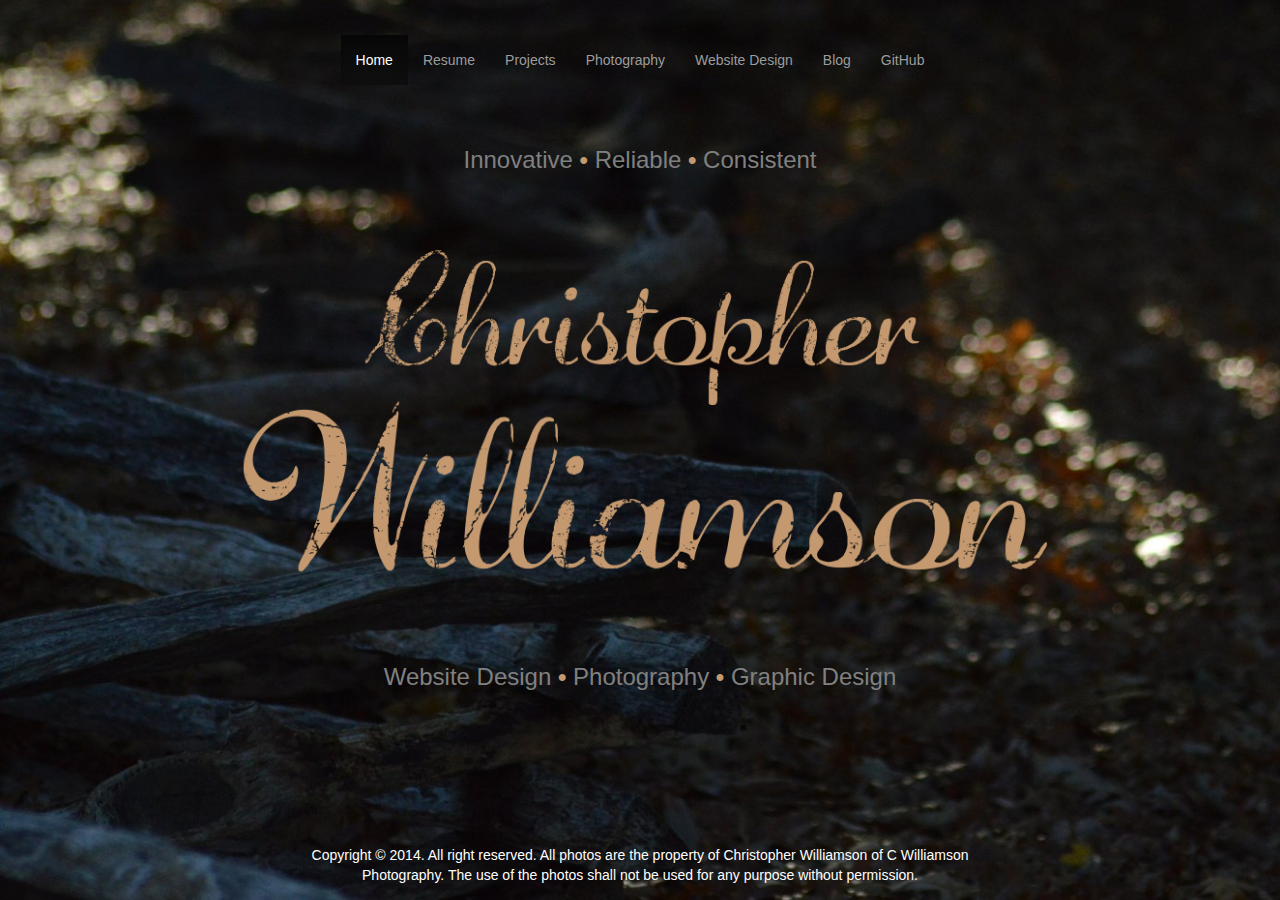
==== public_html/index.html @ 8f5e6257 "Fixed footer and header" ====
<!DOCTYPE html>
<html ng-app="cawSite">
    <head>
        <title>Christopher Williamson</title>
        <meta charset="UTF-8">
        <meta name="viewport" content="width=device-width, initial-scale=1.0">

        <link href="css/main.css" rel="stylesheet" type="text/css"/>
        <link href="css/body.css" rel="stylesheet" type="text/css"/>
        <link href="css/lib/bootstrap.min.css" rel="stylesheet" type="text/css"/>
        <link href="css/lib/bootstrap-theme.min.css" rel="stylesheet" type="text/css"/>
        <link href="css/bootstrap_override.css" rel="stylesheet" type="text/css"/>


        <script src="js/lib/jquery-1.11.1.js" type="text/javascript"></script>
        <script src="js/lib/bootstrap.min.js" type="text/javascript"></script>
        <script src="js/lib/angular.min.js" type="text/javascript"></script>
        <script src="js/lib/angular-route.min.js" type="text/javascript"></script>
        <script src="js/lib/angular-resource.js" type="text/javascript"></script>
        <script src="js/lib/angular-cookies.js" type="text/javascript"></script>

        <script src="js/app.js" type="text/javascript"></script>
        <script src="js/controller.js" type="text/javascript"></script>
    </head>
    <body>
        <div id="wrapper">
            <div ng-include src="'partials/menu.html'" id="header"></div>

            <div ng-view id="content"></div>

            <div ng-include src="'partials/footer.html'" id="footer"></div>
        </div>
    </body>
</html>
---- public_html/css/main.css ----
.copyright{
    max-width: 675px;
    margin-right:auto;
    margin-left:auto;
    text-align: center;
    font-family: "Arial Black", Gadget, sans-serif;
    color: white;
    padding-top: 25px;
}
.link-headers{
    height: 100%;
    max-width: 1024px;
    margin-right:auto;
    margin-left:auto;
    padding-top: 50px;
    text-align: center;
}

.section-headers{
    -webkit-text-stroke-width: 1px;
    -webkit-text-stroke-color: black;
    font-family: "Arial Black", Gadget, sans-serif;
    font-size: 4em;
    color: white;
}



/* CSS for projects tab */
.project-items{
    max-width: 800px;
    margin-right:auto;
    margin-left:auto;
    margin-top: 35px;
    /*border: 2px solid;
    border-color: yellow;*/

}
.PI-left{
    width: 150px;
    height: 70px;
    margin-right: 15px;
    margin-left: 15px;
    /*margin-top: 50px;*/
    padding-top: auto;
    float: left;
    /*border: 2px solid;
    border-color: red;*/
}

.PI-right{
    max-width: 575px;
    margin-right:auto;
    margin-left:auto;
    margin-top: 25px;
    padding: 15px;
    float: left;
    background-color: white;
    color: black;
    border-radius: 10px;
    /*border: 2px solid;
    border-color: white;*/
}

#ulbora-logo{
    max-width: 150px;
    margin-top: 35px;
}
#dslogo{
    background-color: white;
    border-radius: 15px;
    max-height: 60px;
    padding: 5px;
    margin-top: 50px;
}
#dsbox{
    margin-top: 35px;
}
#freelance{
    background-color: white;
    border-radius: 15px;
    max-height: 60px;
    margin-top: 26px;
    padding: 5px;
    padding-top: 20px;
}
/* END Section */


.seperator{
    color: #c4996f;
    font-weight: bold;
}

#Bottom_Wrap {
    background-color: grey;
    height: 100%;
    max-width: 1024px;
    margin-right:auto;
    margin-left:auto;
}

.center_image_desc{
    font-family: "Arial Black", Gadget, sans-serif;
    font-size: 24px;
    text-align: center;
    color: grey; /* #c4996f */
    height: 100%;
    max-width: 1024px;
    margin-right:auto;
    margin-left:auto;
    padding-top: 2em;
    padding-bottom: 2em;
}


/* Media Queries for responsive elements */
@media screen and (max-width: 480px){
    .center_image_desc{    
        font-size: 11px;
    }
    .section-headers{
        font-size: 2em;
    }
    .PI-left{
        height: 100%;
        float: none;
        margin-right:auto;
        margin-left:auto;
    }
    .PI-right{
        margin: 9px;
        padding: 9px;
    }
    #ulbora-logo{
        max-width: 150px;
        margin-top: auto;
    }
    #dslogo{
        background-color: white;
        border-radius: 15px;
        max-height: 60px;
        margin-top: 235px;
        padding: 5px
    }
    #dsbox{
        margin-top: 35px;
    }
    #freelance{
        background-color: white;
        border-radius: 15px;
        height: 40px;
        margin-top: 155px;
        padding: 5px;
        padding-top: 9px;
    }
}
/* END MEDIA QUERIES */
---- public_html/css/body.css ----
html
{
    height: 100%;
}

img { max-width:100%; }


body{
    height: 100%;
    font-family: Arial;    
    font-size: 12pt;    
    /*background: gainsboro;*/
    background-image: url("../img/KMNB_background.jpg"); 
    background-position: left bottom;
    background-attachment: fixed;
    background-repeat: no-repeat;
    margin: 0 0 0 0;
    padding: 0 0 0 0;
    color: darkslategray;

}

#wrapper {
    min-height:100%;
    position:relative;
}
#header {
}
#content {
    padding:10px;
    padding-bottom:80px;   /* Height of the footer element */
}
#footer {
    width:100%;
    height:80px;
    position:absolute;
    bottom:0;
    left:0;
}


@media screen and (min-width: 1680px){
    body{     
        background-size: 100%; 
    }
}

@media screen and (max-width: 1680px){
    body{     
        background-size: 143%; 
    }
}

@media screen and (max-width: 1200px){
    body{     
        background-size: 180%; 
    }
}

@media screen and (max-width: 800px){
    body{     
        background-size: 230%; 
    }

}

@media screen and (max-width: 640px){
    body{     
        background-size: 285%; 
    }
}

@media screen and (max-width: 480px){
    body{     
        background-size: 275%; 
    }
}
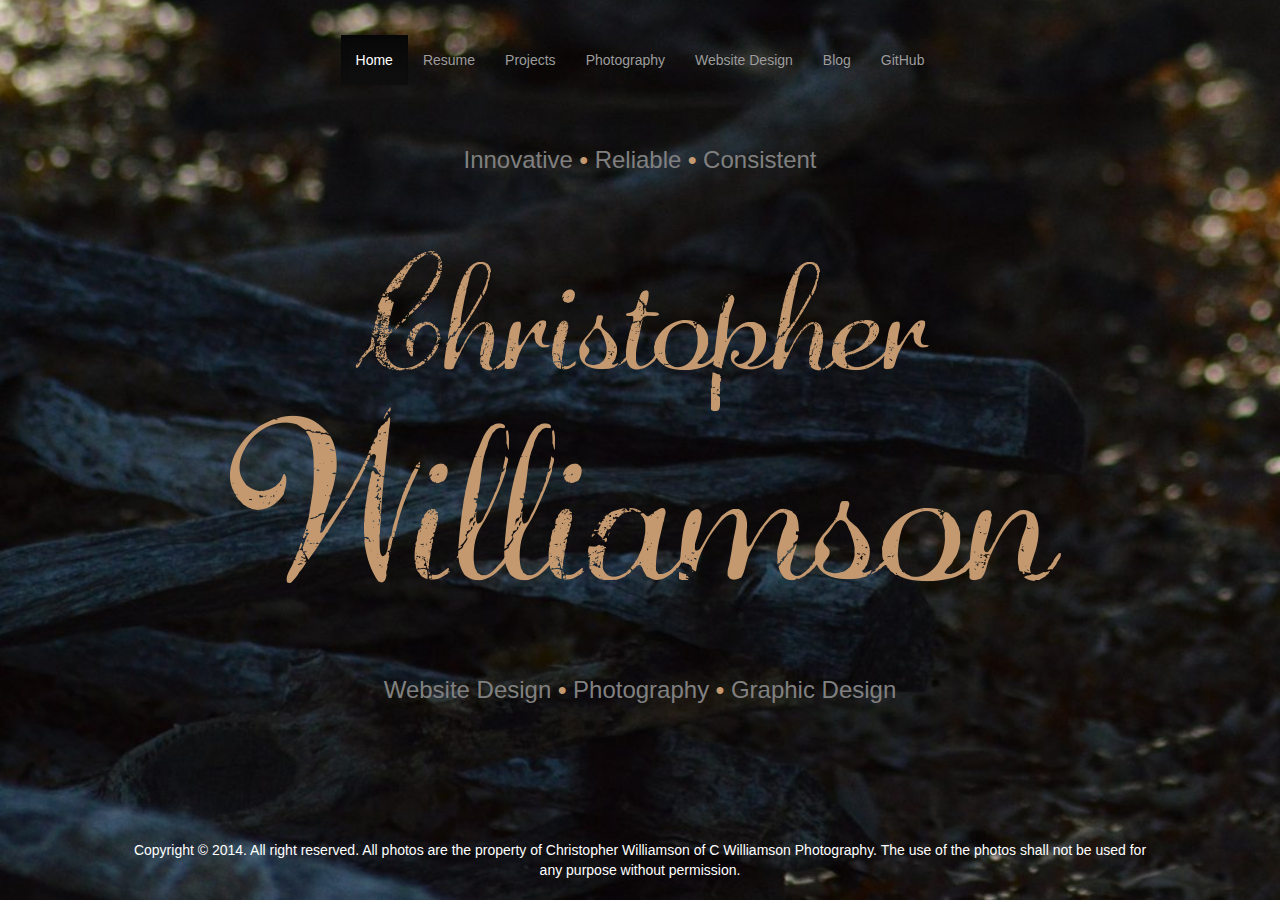
==== commit b7188313: "Fixing width pixels to percentage. Separating style sheets." ====
--- a/public_html/index.html
+++ b/public_html/index.html
@@ -7,6 +7,7 @@
 
         <link href="css/main.css" rel="stylesheet" type="text/css"/>
         <link href="css/body.css" rel="stylesheet" type="text/css"/>
+        <link href="css/projects.css" rel="stylesheet" type="text/css"/>
         <link href="css/lib/bootstrap.min.css" rel="stylesheet" type="text/css"/>
         <link href="css/lib/bootstrap-theme.min.css" rel="stylesheet" type="text/css"/>
         <link href="css/bootstrap_override.css" rel="stylesheet" type="text/css"/>
@@ -28,7 +29,7 @@
 
             <div ng-view id="content"></div>
 
-            <div ng-include src="'partials/footer.html'" id="footer"></div>
+            <footer ng-include src="'partials/footer.html'"></footer>
         </div>
     </body>
 </html>
--- a/public_html/css/main.css
+++ b/public_html/css/main.css
@@ -1,15 +1,20 @@
 .copyright{
-    max-width: 675px;
+    width: 50%;
     margin-right:auto;
     margin-left:auto;
     text-align: center;
     font-family: "Arial Black", Gadget, sans-serif;
     color: white;
-    padding-top: 25px;
+    float: none;
+    display: block;
+}
+#centerName{
+    display: block;
+    margin-left: auto;
+    margin-right: auto;
 }
 .link-headers{
-    height: 100%;
-    max-width: 1024px;
+    max-width: 100%;
     margin-right:auto;
     margin-left:auto;
     padding-top: 50px;
@@ -23,70 +28,6 @@
     font-size: 4em;
     color: white;
 }
-
-
-
-/* CSS for projects tab */
-.project-items{
-    max-width: 800px;
-    margin-right:auto;
-    margin-left:auto;
-    margin-top: 35px;
-    /*border: 2px solid;
-    border-color: yellow;*/
-
-}
-.PI-left{
-    width: 150px;
-    height: 70px;
-    margin-right: 15px;
-    margin-left: 15px;
-    /*margin-top: 50px;*/
-    padding-top: auto;
-    float: left;
-    /*border: 2px solid;
-    border-color: red;*/
-}
-
-.PI-right{
-    max-width: 575px;
-    margin-right:auto;
-    margin-left:auto;
-    margin-top: 25px;
-    padding: 15px;
-    float: left;
-    background-color: white;
-    color: black;
-    border-radius: 10px;
-    /*border: 2px solid;
-    border-color: white;*/
-}
-
-#ulbora-logo{
-    max-width: 150px;
-    margin-top: 35px;
-}
-#dslogo{
-    background-color: white;
-    border-radius: 15px;
-    max-height: 60px;
-    padding: 5px;
-    margin-top: 50px;
-}
-#dsbox{
-    margin-top: 35px;
-}
-#freelance{
-    background-color: white;
-    border-radius: 15px;
-    max-height: 60px;
-    margin-top: 26px;
-    padding: 5px;
-    padding-top: 20px;
-}
-/* END Section */
-
-
 .seperator{
     color: #c4996f;
     font-weight: bold;
@@ -106,7 +47,6 @@
     text-align: center;
     color: grey; /* #c4996f */
     height: 100%;
-    max-width: 1024px;
     margin-right:auto;
     margin-left:auto;
     padding-top: 2em;
@@ -115,6 +55,24 @@
 
 
 /* Media Queries for responsive elements */
+@media screen and (max-width: 1680px){
+    
+}
+@media screen and (max-width: 1280px){
+    
+}
+@media screen and (max-width: 800px){
+    .center_image_desc{    
+        font-size: 11px;
+    }
+    .section-headers{
+        font-size: 4em;
+    }
+    .center_image_desc{
+        font-size: 1.5em;
+    }
+
+}
 @media screen and (max-width: 480px){
     .center_image_desc{    
         font-size: 11px;
@@ -122,37 +80,13 @@
     .section-headers{
         font-size: 2em;
     }
-    .PI-left{
-        height: 100%;
-        float: none;
-        margin-right:auto;
-        margin-left:auto;
+    .center_image_desc{
+        font-size: 1em;
     }
-    .PI-right{
-        margin: 9px;
-        padding: 9px;
-    }
-    #ulbora-logo{
-        max-width: 150px;
-        margin-top: auto;
-    }
-    #dslogo{
-        background-color: white;
-        border-radius: 15px;
-        max-height: 60px;
-        margin-top: 235px;
-        padding: 5px
-    }
-    #dsbox{
-        margin-top: 35px;
-    }
-    #freelance{
-        background-color: white;
-        border-radius: 15px;
-        height: 40px;
-        margin-top: 155px;
-        padding: 5px;
-        padding-top: 9px;
+}
+@media screen and (max-width: 320px){
+    .center_image_desc{
+        font-size: 1em;
     }
 }
 /* END MEDIA QUERIES */--- a/public_html/css/body.css
+++ b/public_html/css/body.css
@@ -2,10 +2,9 @@
 {
     height: 100%;
 }
-
-img { max-width:100%; }
-
-
+img { 
+    max-width:100%; 
+}
 body{
     height: 100%;
     font-family: Arial;    
@@ -18,25 +17,30 @@
     margin: 0 0 0 0;
     padding: 0 0 0 0;
     color: darkslategray;
+}
+footer {
+    width: 100%;
+    padding: 0 0 0 0;
+    float:left;
+    position:absolute;
+    bottom: 0;
+    height:60px;
+    margin: 1% 0 0 0;
+    text-align: center;
+}
 
-}
 
 #wrapper {
     min-height:100%;
     position:relative;
 }
 #header {
+    width: 100%;
 }
 #content {
+    width: 100%;
     padding:10px;
     padding-bottom:80px;   /* Height of the footer element */
-}
-#footer {
-    width:100%;
-    height:80px;
-    position:absolute;
-    bottom:0;
-    left:0;
 }
 
 
@@ -52,7 +56,7 @@
     }
 }
 
-@media screen and (max-width: 1200px){
+@media screen and (max-width: 1280px){
     body{     
         background-size: 180%; 
     }
@@ -60,7 +64,7 @@
 
 @media screen and (max-width: 800px){
     body{     
-        background-size: 230%; 
+        background-size: 240%; 
     }
 
 }
--- a/public_html/css/projects.css
+++ b/public_html/css/projects.css
@@ -0,0 +1,328 @@
+@media screen and (min-width: 1680px){
+    /* CSS for projects tab */
+    .project-items{
+        width: 100%;
+        margin-right:auto;
+        margin-left:auto;
+        margin-top: 35px;
+        float: left;
+        background: pink;
+        /*border: 2px solid;
+        border-color: yellow;*/
+
+    }
+    .PI-left{
+        width: 10%;
+        margin: 0 0 0 20%;
+        padding-top: auto;
+        float: left;
+        background-color: white;
+        text-align: center;
+        /*border: 2px solid;
+        border-color: red;*/
+    }
+
+    .PI-right{
+        width: 49%;
+        margin: 0 20% 0 1%;
+        padding: 1%;
+        float: left;
+        display: inline;
+        background-color: white;
+        color: black;
+        border-radius: 10px;
+
+        /*border: 2px solid;
+        border-color: white;*/
+    }
+
+    #ulbora-logo{
+        max-width: 20%;
+        margin-top: 35px;
+        text-align: center;
+    }
+    #dslogo{
+        background-color: white;
+        border-radius: 15px;
+        padding: 5px;
+        text-align: center;
+    }
+    #freelance{
+        background-color: white;
+        border-radius: 15px;
+
+        padding: 10px;
+    }
+    .freelance-span{
+        font-size: 1em;
+    }
+}
+
+@media screen and (max-width: 1680px){
+    .project-items{
+        width: 100%;
+        margin-right:auto;
+        margin-left:auto;
+        margin-top: 35px;
+        float: left;
+        background: purple;
+        /*border: 2px solid;
+        border-color: yellow;*/
+
+    }
+    .PI-left{
+        width: 10%;
+        margin: 0 0 0 20%;
+        padding-top: auto;
+        float: left;
+        background-color: white;
+        text-align: center;
+        /*border: 2px solid;
+        border-color: red;*/
+    }
+
+    .PI-right{
+        width: 49%;
+        margin: 0 20% 0 1%;
+        padding: 1%;
+        float: left;
+        display: inline;
+        background-color: white;
+        color: black;
+        border-radius: 10px;
+
+        /*border: 2px solid;
+        border-color: white;*/
+    }
+
+    #ulbora-logo{
+        max-width: 20%;
+        margin-top: 35px;
+        text-align: center;
+    }
+    #dslogo{
+        background-color: white;
+        border-radius: 15px;
+        padding: 5px;
+        text-align: center;
+    }
+    #freelance{
+        background-color: white;
+        border-radius: 15px;
+
+        padding: 10px;
+    }
+    .freelance-span{
+        font-size: 1em;
+    }
+}
+
+@media screen and (max-width: 1280px){
+    /* CSS for projects tab */
+    .project-items{
+        width: 98%;
+        margin-right:auto;
+        margin-left:auto;
+        margin-top: 35px;
+        float: left;
+        background-color: green;
+        /*border: 2px solid;
+        border-color: yellow;*/
+
+
+    }
+    .PI-left{
+        width: 30%;
+        margin-right: 15px;
+        margin-left: 15px;
+        float: left;
+        display: inline;
+        background-color: blue;
+        /*border: 2px solid;
+        border-color: red;*/
+    }
+
+    .PI-right{
+        max-width: 60%;
+        margin-right:auto;
+        margin-left:auto;
+        margin-top: 25px;
+        padding: 15px;
+        float: left;
+        display: inline;
+        background-color: red;
+        /*border: 2px solid;
+        border-color: white;
+        max-width: 98%;
+        float: none;
+        display: block;
+        margin-right: auto;
+        margin-left: auto;
+        padding: 9px;*/
+    }
+
+    #ulbora-logo{
+        max-width: 40%;
+        margin-top: 35px;
+    }
+    #dslogo{
+        background-color: white;
+        border-radius: 15px;
+        padding: 5px;
+        margin-top: 40px;
+    }
+    #freelance{
+        /*background-color: white;*/
+        border-radius: 15px;
+        margin-top: 30px;
+        padding: 10px;
+    }
+    .freelance-span{
+        font-size: 1em;
+    }
+    .copyright{
+        width: 80%;
+        margin-right:auto;
+        margin-left:auto;
+        text-align: center;
+        font-family: "Arial Black", Gadget, sans-serif;
+        color: white;
+        float: none;
+        display: block;
+    }
+}
+
+@media screen and (max-width: 800px){
+    .project-items{
+        max-width: 98%;
+        margin-right:auto;
+        margin-left:auto;
+        margin-top: 35px;
+        /*border: 2px solid;
+        border-color: yellow;*/
+    }
+    .PI-left{
+        float: none;
+        display: block;
+        margin-right:auto;
+        margin-left:auto;
+    }
+    .PI-right{
+
+        max-width: 98%;
+        float: none;
+        display: block;
+        margin-right: auto;
+        margin-left: auto;
+        padding: 9px;
+    }
+    #ulbora-logo{
+        max-width: 50%;
+    }
+    #dslogo{
+        background-color: white;
+        border-radius: 15px;
+        margin-top: 25px;
+        padding: 5px
+    }
+    #freelance{
+        background-color: white;
+        border-radius: 15px;
+        height: 40px;
+        margin-top: 15px;
+        padding: 5px;
+        padding-top: 9px;
+    }
+    .copyright{
+        width: 80%;
+        margin-right:auto;
+        margin-left:auto;
+        text-align: center;
+        font-family: "Arial Black", Gadget, sans-serif;
+        color: white;
+        float: none;
+        display: block;
+    }
+}
+
+@media screen and (max-width: 640px){
+    .PI-left{
+        height: 100%;
+        width: 95%;
+        float: none;
+        margin-right:auto;
+        margin-left:auto;
+        margin-top: 15px;
+    }
+    .PI-right{
+        width: 95%;
+        margin: 9px;
+        margin-top: 15px;
+        padding: 9px;
+    }
+    #ulbora-logo{
+        max-width: 150px;
+        margin-top: 15px;
+    }
+    #dslogo{
+        background-color: white;
+        border-radius: 15px;
+        max-height: 60px;
+        margin-top: 15px;
+        padding: 5px
+    }
+    #dswrapbox{
+        margin-top: 15px;
+    }
+    #freelance{
+        background-color: white;
+        border-radius: 15px;
+        height: 40px;
+        padding: 9px;
+    }
+    .copyright{
+        max-width: 95%;
+
+    }
+}
+
+@media screen and (max-width: 480px){
+    .PI-left{
+        height: 100%;
+        width: 95%;
+        float: none;
+        margin-right:auto;
+        margin-left:auto;
+        margin-top: 15px;
+    }
+    .PI-right{
+        width: 95%;
+        margin: 9px;
+        margin-top: 15px;
+        padding: 9px;
+    }
+    #ulbora-logo{
+        max-width: 150px;
+        margin-top: 15px;
+    }
+    #dslogo{
+        background-color: white;
+        border-radius: 15px;
+        max-height: 60px;
+        margin-top: 15px;
+        padding: 5px
+    }
+    #dswrapbox{
+        margin-top: 15px;
+    }
+    #freelance{
+        background-color: white;
+        border-radius: 15px;
+        height: 40px;
+        padding: 9px;
+    }
+    .copyright{
+        max-width: 95%;
+
+    }
+}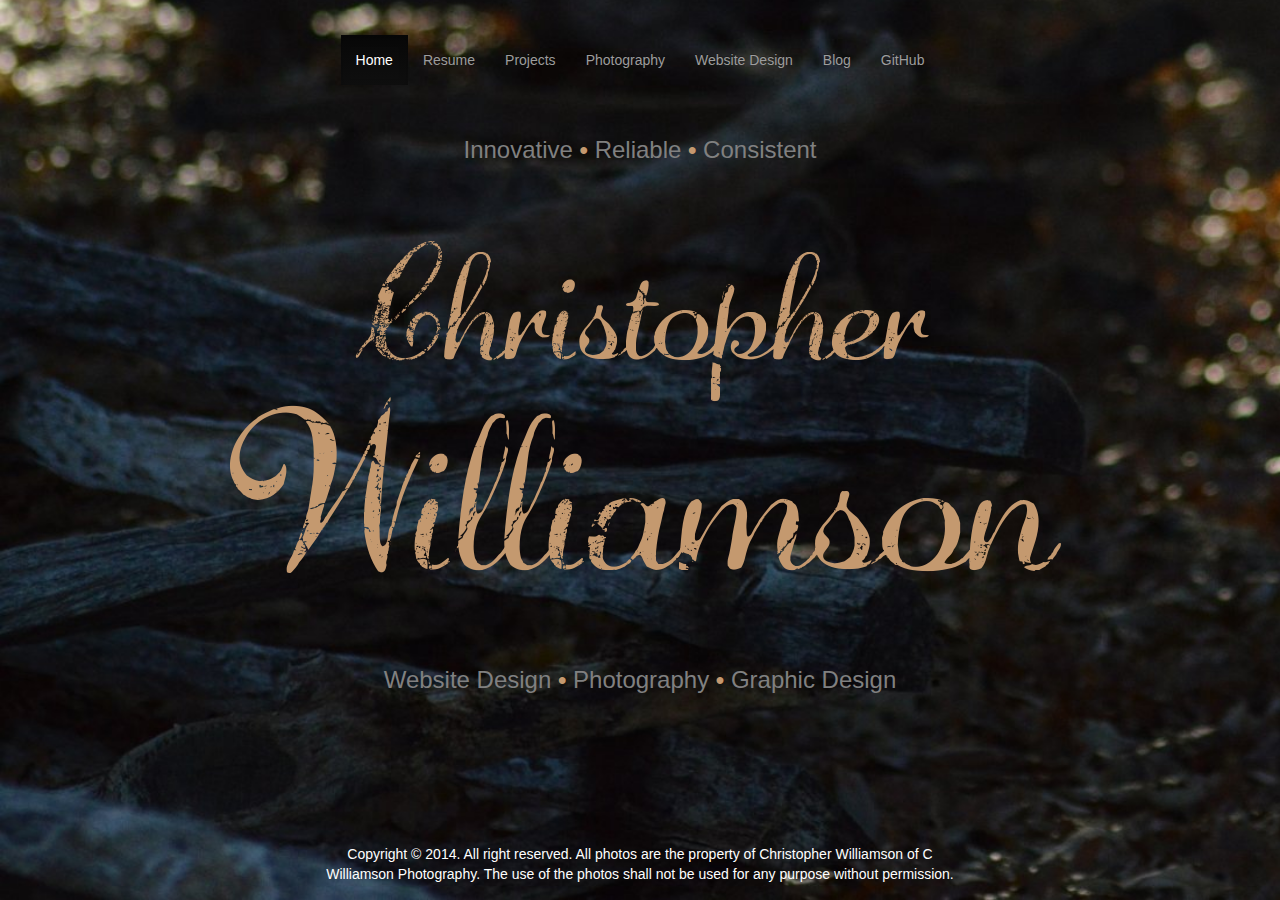
==== commit 54a15f76: "Fixing width pixels to percentage. Separating style sheets. Fixed footer." ====
--- a/public_html/index.html
+++ b/public_html/index.html
@@ -27,9 +27,18 @@
         <div id="wrapper">
             <div ng-include src="'partials/menu.html'" id="header"></div>
 
-            <div ng-view id="content"></div>
+            <div ng-view ></div>
 
-            <footer ng-include src="'partials/footer.html'"></footer>
+            <div class="push"></div>
         </div>
+        <div class="footer">
+            <div class="copyright">
+                Copyright © 2014. All right reserved. All photos are the property of 
+                Christopher Williamson of C Williamson Photography. The use of the photos shall 
+                not be used for any purpose without permission.
+            </div>
+
+        </div>
+
     </body>
 </html>
--- a/public_html/css/main.css
+++ b/public_html/css/main.css
@@ -19,14 +19,6 @@
     margin-left:auto;
     padding-top: 50px;
     text-align: center;
-}
-
-.section-headers{
-    -webkit-text-stroke-width: 1px;
-    -webkit-text-stroke-color: black;
-    font-family: "Arial Black", Gadget, sans-serif;
-    font-size: 4em;
-    color: white;
 }
 .seperator{
     color: #c4996f;
--- a/public_html/css/body.css
+++ b/public_html/css/body.css
@@ -1,8 +1,15 @@
-html
-{
+/****************
+To fix future issues with footer change the position
+in the media queries. Note for Chris W.
+*****************/
+
+* {
+    margin: 0;
+}
+html{
     height: 100%;
 }
-img { 
+img{ 
     max-width:100%; 
 }
 body{
@@ -14,39 +21,37 @@
     background-position: left bottom;
     background-attachment: fixed;
     background-repeat: no-repeat;
-    margin: 0 0 0 0;
-    padding: 0 0 0 0;
     color: darkslategray;
 }
-footer {
-    width: 100%;
-    padding: 0 0 0 0;
-    float:left;
-    position:absolute;
-    bottom: 0;
-    height:60px;
-    margin: 1% 0 0 0;
-    text-align: center;
-}
-
-
-#wrapper {
-    min-height:100%;
-    position:relative;
-}
-#header {
-    width: 100%;
-}
-#content {
-    width: 100%;
-    padding:10px;
-    padding-bottom:80px;   /* Height of the footer element */
-}
-
 
 @media screen and (min-width: 1680px){
     body{     
         background-size: 100%; 
+    }
+    footer {
+        width: 100%;
+        padding: 0 0 0 0;
+        float:left;
+        position:absolute;
+        bottom: 0;
+        height:60px;
+        margin: 1% 0 0 0;
+        text-align: center;
+    }
+    .footer {
+        position: absolute;
+        bottom: 0;
+        width: 100%;
+    }
+    .wrapper {
+        min-height: 100%;
+        height: auto !important;
+        height: 100%;
+        margin: 0 auto -4em;
+    }
+    .footer, .push {
+        height: 4em;
+        clear: both;
     }
 }
 
@@ -54,14 +59,51 @@
     body{     
         background-size: 143%; 
     }
+    .footer {
+        position: absolute;
+        bottom: 0;
+        width: 100%;
+    }
+    .wrapper {
+        min-height: 100%;
+        height: auto !important;
+        height: 100%;
+        margin: 0 auto -4em;
+    }
+    .footer, .push {
+        height: 4em;
+        clear: both;
+    }
 }
 
 @media screen and (max-width: 1280px){
     body{     
         background-size: 180%; 
     }
+    .footer {
+        position: absolute;
+        bottom: 0;
+        width: 100%;
+    }
+    .wrapper {
+        min-height: 100%;
+        height: auto !important;
+        height: 100%;
+        margin: 0 auto -4em;
+    }
+    .footer, .push {
+        height: 4em;
+        clear: both;
+    }
 }
+@media screen and (max-width: 1024px){
+    .footer {
+        position: relative;
+        bottom: 0;
+        width: 100%;
+    }
 
+}
 @media screen and (max-width: 800px){
     body{     
         background-size: 240%; 
--- a/public_html/css/projects.css
+++ b/public_html/css/projects.css
@@ -1,12 +1,22 @@
 @media screen and (min-width: 1680px){
     /* CSS for projects tab */
+    .section-headers{
+        width: 100%;
+        float: left;
+        text-align: center;
+        -webkit-text-stroke-width: 1px;
+        -webkit-text-stroke-color: black;
+        font-family: "Arial Black", Gadget, sans-serif;
+        font-size: 4em;
+        color: white;
+    }
     .project-items{
         width: 100%;
         margin-right:auto;
         margin-left:auto;
         margin-top: 35px;
         float: left;
-        background: pink;
+        /*background: pink;
         /*border: 2px solid;
         border-color: yellow;*/
 
@@ -16,8 +26,8 @@
         margin: 0 0 0 20%;
         padding-top: auto;
         float: left;
-        background-color: white;
-        text-align: center;
+        text-align: center;
+        /*background-color: white;
         /*border: 2px solid;
         border-color: red;*/
     }
@@ -31,13 +41,13 @@
         background-color: white;
         color: black;
         border-radius: 10px;
-
+        text-align: center;
         /*border: 2px solid;
         border-color: white;*/
     }
 
     #ulbora-logo{
-        max-width: 20%;
+        max-width: 60%;
         margin-top: 35px;
         text-align: center;
     }
@@ -59,28 +69,36 @@
 }
 
 @media screen and (max-width: 1680px){
+    .section-headers{
+        width: 100%;
+        float: left;
+        text-align: center;
+        -webkit-text-stroke-width: 1px;
+        -webkit-text-stroke-color: black;
+        font-family: "Arial Black", Gadget, sans-serif;
+        font-size: 4em;
+        color: white;
+    }
     .project-items{
         width: 100%;
         margin-right:auto;
         margin-left:auto;
         margin-top: 35px;
         float: left;
-        background: purple;
+        /*background: purple;
         /*border: 2px solid;
         border-color: yellow;*/
-
     }
     .PI-left{
         width: 10%;
         margin: 0 0 0 20%;
         padding-top: auto;
         float: left;
-        background-color: white;
-        text-align: center;
+        text-align: center;
+        /*background-color: white;
         /*border: 2px solid;
         border-color: red;*/
     }
-
     .PI-right{
         width: 49%;
         margin: 0 20% 0 1%;
@@ -90,13 +108,12 @@
         background-color: white;
         color: black;
         border-radius: 10px;
-
+        text-align: center;
         /*border: 2px solid;
         border-color: white;*/
     }
-
-    #ulbora-logo{
-        max-width: 20%;
+    #ulbora-logo{
+        max-width: 60%;
         margin-top: 35px;
         text-align: center;
     }
@@ -119,129 +136,134 @@
 
 @media screen and (max-width: 1280px){
     /* CSS for projects tab */
+    .section-headers{
+        width: 100%;
+        float: left;
+        text-align: center;
+        -webkit-text-stroke-width: 1px;
+        -webkit-text-stroke-color: black;
+        font-family: "Arial Black", Gadget, sans-serif;
+        font-size: 4em;
+        color: white;
+    }
     .project-items{
-        width: 98%;
-        margin-right:auto;
-        margin-left:auto;
-        margin-top: 35px;
-        float: left;
-        background-color: green;
+        width: 100%;
+        margin-right:auto;
+        margin-left:auto;
+        margin-top: 35px;
+        float: left;
+        /*background: purple;
         /*border: 2px solid;
         border-color: yellow;*/
-
-
-    }
-    .PI-left{
-        width: 30%;
-        margin-right: 15px;
-        margin-left: 15px;
+    }
+    .PI-left{
+        width: 15%;
+        margin: 0 0 0 15%;
+        padding-top: auto;
+        float: left;
+        text-align: center;
+        /*background-color: white;
+        /*border: 2px solid;
+        border-color: red;*/
+    }
+    .PI-right{
+        width: 54%;
+        margin: 0 15% 0 1%;
+        padding: 1%;
         float: left;
         display: inline;
-        background-color: blue;
-        /*border: 2px solid;
-        border-color: red;*/
-    }
-
-    .PI-right{
+        background-color: white;
+        color: black;
+        border-radius: 10px;
+        text-align: center;
+        /*border: 2px solid;
+        border-color: white;*/
+    }
+    #ulbora-logo{
         max-width: 60%;
-        margin-right:auto;
-        margin-left:auto;
-        margin-top: 25px;
-        padding: 15px;
-        float: left;
-        display: inline;
-        background-color: red;
-        /*border: 2px solid;
-        border-color: white;
-        max-width: 98%;
-        float: none;
-        display: block;
-        margin-right: auto;
-        margin-left: auto;
-        padding: 9px;*/
-    }
-
-    #ulbora-logo{
-        max-width: 40%;
-        margin-top: 35px;
+        margin-top: 35px;
+        text-align: center;
     }
     #dslogo{
         background-color: white;
         border-radius: 15px;
         padding: 5px;
-        margin-top: 40px;
-    }
-    #freelance{
-        /*background-color: white;*/
-        border-radius: 15px;
-        margin-top: 30px;
+        text-align: center;
+    }
+    #freelance{
+        background-color: white;
+        border-radius: 15px;
+
         padding: 10px;
     }
     .freelance-span{
         font-size: 1em;
     }
-    .copyright{
-        width: 80%;
-        margin-right:auto;
-        margin-left:auto;
-        text-align: center;
+}
+
+@media screen and (max-width: 800px){
+    .section-headers{
+        width: 100%;
+        float: left;
+        text-align: center;
+        -webkit-text-stroke-width: 1px;
+        -webkit-text-stroke-color: black;
         font-family: "Arial Black", Gadget, sans-serif;
+        font-size: 4em;
         color: white;
-        float: none;
-        display: block;
-    }
-}
-
-@media screen and (max-width: 800px){
+    }
     .project-items{
-        max-width: 98%;
-        margin-right:auto;
-        margin-left:auto;
-        margin-top: 35px;
+        width: 100%;
+        margin-right:auto;
+        margin-left:auto;
+        margin-top: 35px;
+        float: left;
+        /*background: purple;
         /*border: 2px solid;
         border-color: yellow;*/
     }
     .PI-left{
-        float: none;
-        display: block;
-        margin-right:auto;
-        margin-left:auto;
-    }
-    .PI-right{
-
-        max-width: 98%;
-        float: none;
-        display: block;
-        margin-right: auto;
-        margin-left: auto;
-        padding: 9px;
-    }
-    #ulbora-logo{
-        max-width: 50%;
-    }
-    #dslogo{
-        background-color: white;
-        border-radius: 15px;
-        margin-top: 25px;
-        padding: 5px
-    }
-    #freelance{
-        background-color: white;
-        border-radius: 15px;
-        height: 40px;
-        margin-top: 15px;
+        width: 15%;
+        margin: 0 0 0 15%;
+        padding-top: auto;
+        float: left;
+        text-align: center;
+        /*background-color: white;
+        /*border: 2px solid;
+        border-color: red;*/
+    }
+    .PI-right{
+        width: 54%;
+        margin: 0 15% 0 1%;
+        padding: 1%;
+        float: left;
+        display: inline;
+        background-color: white;
+        color: black;
+        border-radius: 10px;
+        text-align: center;
+        /*border: 2px solid;
+        border-color: white;*/
+    }
+    #ulbora-logo{
+        max-width: 60%;
+        margin-top: 35px;
+        text-align: center;
+    }
+    #dslogo{
+        background-color: white;
+        border-radius: 15px;
         padding: 5px;
-        padding-top: 9px;
-    }
-    .copyright{
-        width: 80%;
-        margin-right:auto;
-        margin-left:auto;
-        text-align: center;
-        font-family: "Arial Black", Gadget, sans-serif;
-        color: white;
-        float: none;
-        display: block;
+        text-align: center;
+    }
+    #freelance{
+        background-color: white;
+        border-radius: 15px;
+
+        padding: 10px;
+    }
+    .freelance-span{
+        font-size: 1em;
     }
 }
 
@@ -282,7 +304,6 @@
     }
     .copyright{
         max-width: 95%;
-
     }
 }
 
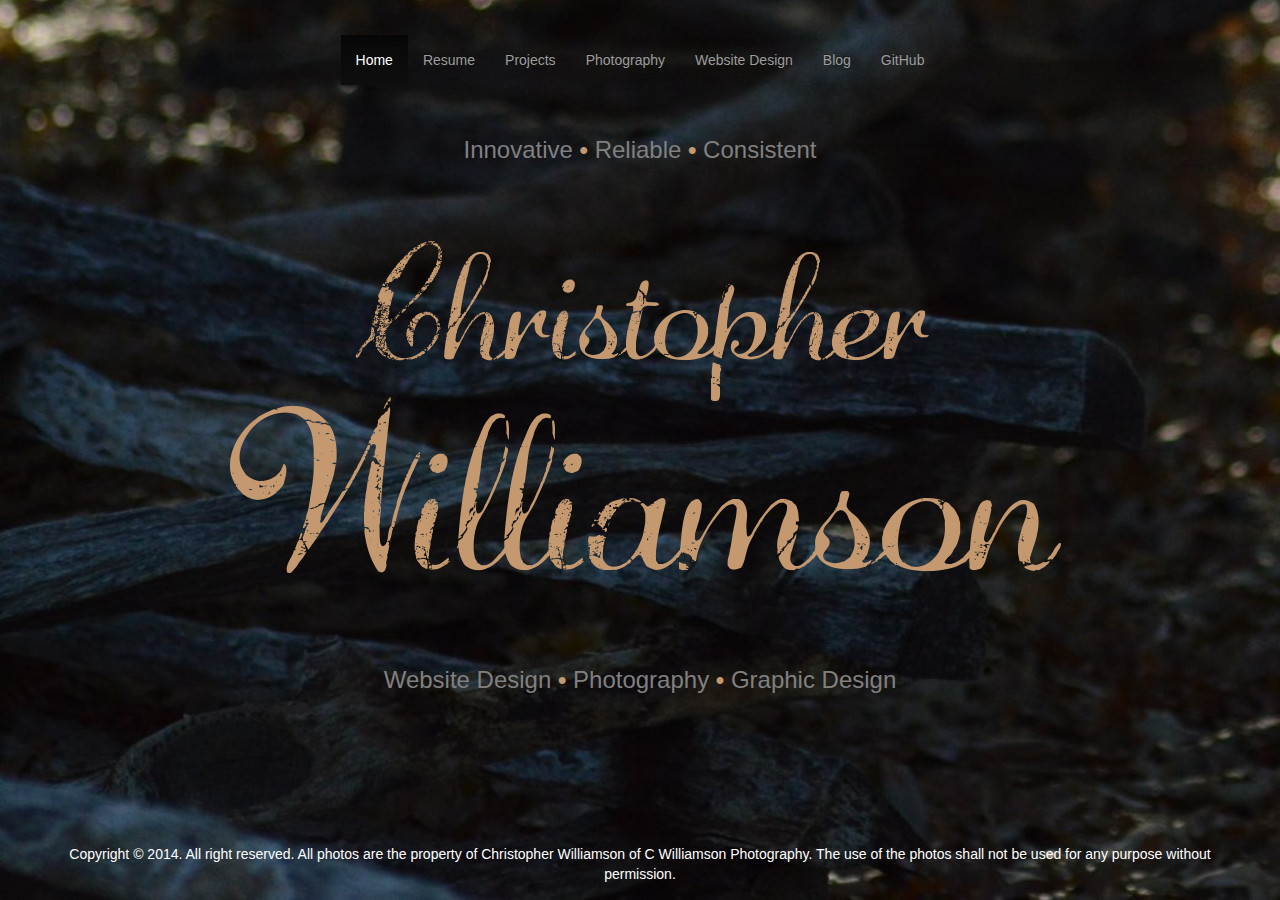
==== commit e7527c5a: "Fixed footer. Added part of the photography section." ====
--- a/public_html/index.html
+++ b/public_html/index.html
@@ -8,6 +8,7 @@
         <link href="css/main.css" rel="stylesheet" type="text/css"/>
         <link href="css/body.css" rel="stylesheet" type="text/css"/>
         <link href="css/projects.css" rel="stylesheet" type="text/css"/>
+        <link href="css/photos.css" rel="stylesheet" type="text/css"/>
         <link href="css/lib/bootstrap.min.css" rel="stylesheet" type="text/css"/>
         <link href="css/lib/bootstrap-theme.min.css" rel="stylesheet" type="text/css"/>
         <link href="css/bootstrap_override.css" rel="stylesheet" type="text/css"/>
--- a/public_html/css/main.css
+++ b/public_html/css/main.css
@@ -1,12 +1,8 @@
 .copyright{
-    width: 50%;
-    margin-right:auto;
-    margin-left:auto;
     text-align: center;
     font-family: "Arial Black", Gadget, sans-serif;
     color: white;
-    float: none;
-    display: block;
+    float: left;
 }
 #centerName{
     display: block;
@@ -23,14 +19,6 @@
 .seperator{
     color: #c4996f;
     font-weight: bold;
-}
-
-#Bottom_Wrap {
-    background-color: grey;
-    height: 100%;
-    max-width: 1024px;
-    margin-right:auto;
-    margin-left:auto;
 }
 
 .center_image_desc{
--- a/public_html/css/body.css
+++ b/public_html/css/body.css
@@ -24,24 +24,15 @@
     color: darkslategray;
 }
 
-@media screen and (min-width: 1680px){
+@media screen and (min-width: 1681px){
     body{     
         background-size: 100%; 
-    }
-    footer {
-        width: 100%;
-        padding: 0 0 0 0;
-        float:left;
-        position:absolute;
-        bottom: 0;
-        height:60px;
-        margin: 1% 0 0 0;
-        text-align: center;
     }
     .footer {
         position: absolute;
         bottom: 0;
-        width: 100%;
+        width: 50%;
+        margin-left: 25%;
     }
     .wrapper {
         min-height: 100%;
@@ -57,12 +48,13 @@
 
 @media screen and (max-width: 1680px){
     body{     
-        background-size: 143%; 
+        background-size: 153%; 
     }
     .footer {
         position: absolute;
         bottom: 0;
-        width: 100%;
+        width: 50%;
+        margin-left: 25%;
     }
     .wrapper {
         min-height: 100%;
@@ -78,12 +70,13 @@
 
 @media screen and (max-width: 1280px){
     body{     
-        background-size: 180%; 
+        background-size: 190%; 
     }
     .footer {
         position: absolute;
         bottom: 0;
-        width: 100%;
+        width: 90%;
+        margin-left: 5%;
     }
     .wrapper {
         min-height: 100%;
@@ -98,27 +91,44 @@
 }
 @media screen and (max-width: 1024px){
     .footer {
-        position: relative;
+        position: absolute;
         bottom: 0;
-        width: 100%;
+        width: 90%;
+        margin-left: 5%;
+
+    }
+    .wrapper {
+        min-height: 100%;
+        height: auto !important;
+        height: 100%;
+        margin: 0 auto -4em;
+    }
+    .footer, .push {
+        height: 4em;
+        clear: both;
     }
 
 }
 @media screen and (max-width: 800px){
     body{     
-        background-size: 240%; 
+        background-size: 250%; 
     }
 
 }
 
 @media screen and (max-width: 640px){
     body{     
-        background-size: 285%; 
+        background-size: 295%; 
     }
 }
 
 @media screen and (max-width: 480px){
     body{     
-        background-size: 275%; 
+        background-size: 285%; 
+    }
+}
+@media screen and (max-width: 350px){
+    body{     
+        background-size: 320%; 
     }
 }--- a/public_html/css/projects.css
+++ b/public_html/css/projects.css
@@ -268,13 +268,20 @@
 }
 
 @media screen and (max-width: 640px){
-    .PI-left{
-        height: 100%;
-        width: 95%;
-        float: none;
-        margin-right:auto;
-        margin-left:auto;
-        margin-top: 15px;
+    .section-headers{
+        width: 100%;
+        float: left;
+        text-align: center;
+        -webkit-text-stroke-width: 1px;
+        -webkit-text-stroke-color: black;
+        font-family: "Arial Black", Gadget, sans-serif;
+        font-size: 3em;
+        color: white;
+    }
+    .PI-left{
+        width: 50%;
+        float: left;
+        margin: 0 25% 0 25%;
     }
     .PI-right{
         width: 95%;
@@ -289,9 +296,8 @@
     #dslogo{
         background-color: white;
         border-radius: 15px;
-        max-height: 60px;
-        margin-top: 15px;
-        padding: 5px
+        padding: 5px;
+        height: 85px
     }
     #dswrapbox{
         margin-top: 15px;
@@ -304,22 +310,29 @@
     }
     .copyright{
         max-width: 95%;
+        margin: 0 2.5% 0 2.5%;
     }
 }
 
 @media screen and (max-width: 480px){
-    .PI-left{
-        height: 100%;
+    .section-headers{
+        width: 100%;
+        float: left;
+        text-align: center;
+        -webkit-text-stroke-width: 1px;
+        -webkit-text-stroke-color: black;
+        font-family: "Arial Black", Gadget, sans-serif;
+        font-size: 2em;
+        color: white;
+    }
+    .PI-left{
+        width: 50%;
+        float: left;
+        margin: 0 25% 0 25%;
+    }
+    .PI-right{
         width: 95%;
-        float: none;
-        margin-right:auto;
-        margin-left:auto;
-        margin-top: 15px;
-    }
-    .PI-right{
-        width: 95%;
-        margin: 9px;
-        margin-top: 15px;
+        margin: 3% 2.5% 0 2.5%;
         padding: 9px;
     }
     #ulbora-logo{
@@ -329,12 +342,8 @@
     #dslogo{
         background-color: white;
         border-radius: 15px;
-        max-height: 60px;
-        margin-top: 15px;
-        padding: 5px
-    }
-    #dswrapbox{
-        margin-top: 15px;
+        padding: 5px;
+        height: 85px;
     }
     #freelance{
         background-color: white;
@@ -344,6 +353,6 @@
     }
     .copyright{
         max-width: 95%;
-
+        margin: 0 2.5% 0 2.5%;
     }
 }--- a/public_html/css/photos.css
+++ b/public_html/css/photos.css
@@ -0,0 +1,59 @@
+@media screen and (min-width: 1680px){
+    .photo-links{
+        width: 100%;
+        text-align: center;
+        font-size: 1.5em;
+        color: white;
+    }
+    .photo-header{
+        width: 100%;
+        text-align: center;
+        float: left;
+    }
+    .photo-content{
+        width: 60%;
+        margin: 1% 20% 1% 20%;
+        float: left;
+        font-family: "Arial Black", Gadget, sans-serif;
+        font-size: 2.5em;
+        text-align: center;
+        color: white;
+    }
+    .picture-wrap{
+        margin: 5%;
+        width: 40%;
+        float: left;
+        background: pink;
+    }
+    .picture-wrap-portrait{
+        margin: 5% 16.5% 5% 16.5%;
+        width: 17%;
+        float: left;
+    }
+}
+
+@media screen and (max-width: 1680px){
+
+}
+
+@media screen and (max-width: 1280px){
+
+}
+@media screen and (max-width: 1024px){
+
+}
+@media screen and (max-width: 800px){
+
+}
+
+@media screen and (max-width: 640px){
+
+}
+
+@media screen and (max-width: 480px){
+
+}
+@media screen and (max-width: 350px){
+
+}
+
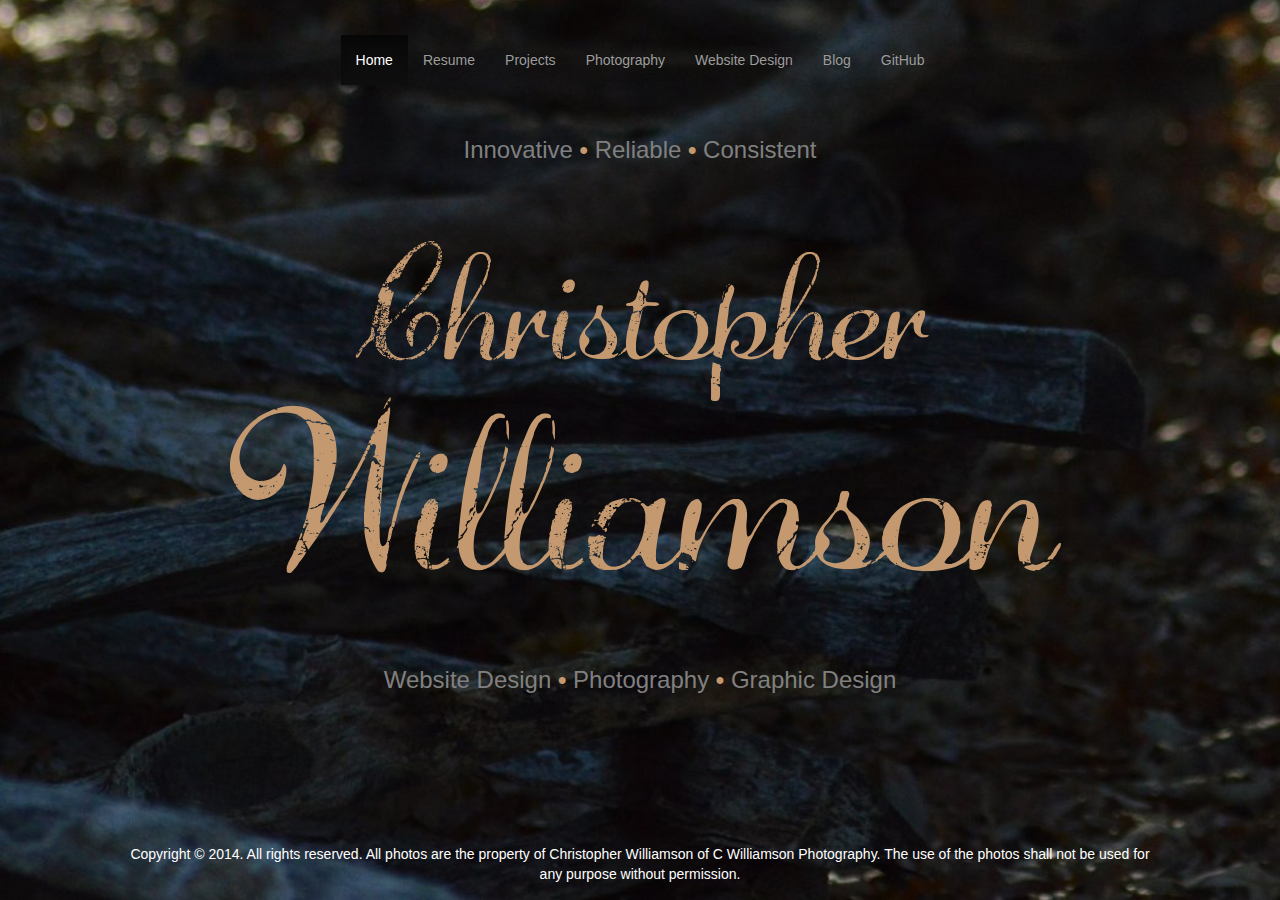
==== commit 01d4a2d1: "fixed photo sizing issues on mobile" ====
--- a/public_html/index.html
+++ b/public_html/index.html
@@ -34,7 +34,7 @@
         </div>
         <div class="footer">
             <div class="copyright">
-                Copyright © 2014. All right reserved. All photos are the property of 
+                Copyright © 2014. All rights reserved. All photos are the property of 
                 Christopher Williamson of C Williamson Photography. The use of the photos shall 
                 not be used for any purpose without permission.
             </div>
--- a/public_html/css/body.css
+++ b/public_html/css/body.css
@@ -3,9 +3,7 @@
 in the media queries. Note for Chris W.
 *****************/
 
-* {
-    margin: 0;
-}
+
 html{
     height: 100%;
 }
@@ -31,8 +29,10 @@
     .footer {
         position: absolute;
         bottom: 0;
-        width: 50%;
-        margin-left: 25%;
+        width: 60%;
+        margin-left: 20%;
+        margin-right: 20%;
+
     }
     .wrapper {
         min-height: 100%;
@@ -53,8 +53,9 @@
     .footer {
         position: absolute;
         bottom: 0;
-        width: 50%;
-        margin-left: 25%;
+        width: 90%;
+        margin-left: 5%;
+
     }
     .wrapper {
         min-height: 100%;
@@ -75,8 +76,9 @@
     .footer {
         position: absolute;
         bottom: 0;
-        width: 90%;
-        margin-left: 5%;
+        width: 80%;
+        margin-left: 10%;
+
     }
     .wrapper {
         min-height: 100%;
@@ -91,44 +93,109 @@
 }
 @media screen and (max-width: 1024px){
     .footer {
-        position: absolute;
-        bottom: 0;
-        width: 90%;
-        margin-left: 5%;
-
-    }
-    .wrapper {
-        min-height: 100%;
-        height: auto !important;
-        height: 100%;
-        margin: 0 auto -4em;
-    }
-    .footer, .push {
-        height: 4em;
-        clear: both;
-    }
-
+        position: relative;
+        bottom: 0;
+        width: 90%;
+        margin-left: 5%;
+
+    }
+    .wrapper {
+        min-height: 100%;
+        height: auto !important;
+        height: 100%;
+        margin: 0 auto -4em;
+    }
+    .footer, .push {
+        height: 4em;
+        clear: both;
+    }
 }
 @media screen and (max-width: 800px){
     body{     
         background-size: 250%; 
     }
-
+    .footer {
+        position: relative;
+        bottom: 0;
+        width: 90%;
+        margin-left: 5%;
+
+    }
+    .wrapper {
+        min-height: 100%;
+        height: auto !important;
+        height: 100%;
+        margin: 0 auto -4em;
+    }
+    .footer, .push {
+        height: 4em;
+        clear: both;
+    }
 }
 
 @media screen and (max-width: 640px){
     body{     
         background-size: 295%; 
     }
+    .footer {
+        position: relative;
+        bottom: 0;
+        width: 90%;
+        margin-left: 5%;
+
+    }
+    .wrapper {
+        min-height: 100%;
+        height: auto !important;
+        height: 100%;
+        margin: 0 auto -4em;
+    }
+    .footer, .push {
+        height: 4em;
+        clear: both;
+    }
 }
 
 @media screen and (max-width: 480px){
     body{     
         background-size: 285%; 
+    .footer {
+        position: relative;
+        bottom: 0;
+        width: 90%;
+        margin-left: 5%;
+
+    }
+    .wrapper {
+        min-height: 100%;
+        height: auto !important;
+        height: 100%;
+        margin: 0 auto -4em;
+    }
+    .footer, .push {
+        height: 4em;
+        clear: both;
     }
 }
 @media screen and (max-width: 350px){
     body{     
         background-size: 320%; 
     }
+    .footer {
+        position: relative;
+        bottom: 0;
+        width: 90%;
+        margin-left: 5%;
+
+    }
+    .wrapper {
+        min-height: 100%;
+        height: auto !important;
+        height: 100%;
+        margin: 0 auto -4em;
+    }
+    .footer, .push {
+        height: 4em;
+        clear: both;
+    }
 }--- a/public_html/css/photos.css
+++ b/public_html/css/photos.css
@@ -23,7 +23,6 @@
         margin: 5%;
         width: 40%;
         float: left;
-        background: pink;
     }
     .picture-wrap-portrait{
         margin: 5% 16.5% 5% 16.5%;
@@ -33,27 +32,230 @@
 }
 
 @media screen and (max-width: 1680px){
-
+    .photo-links{
+        width: 100%;
+        text-align: center;
+        font-size: 1.5em;
+        color: white;
+    }
+    .photo-header{
+        width: 100%;
+        text-align: center;
+        float: left;
+    }
+    .photo-content{
+        width: 60%;
+        margin: 1% 20% 1% 20%;
+        float: left;
+        font-family: "Arial Black", Gadget, sans-serif;
+        font-size: 2.5em;
+        text-align: center;
+        color: white;
+    }
+    .picture-wrap{
+        margin: 5%;
+        width: 40%;
+        float: left;
+    }
+    .picture-wrap-portrait{
+        margin: 5% 16.5% 5% 16.5%;
+        width: 17%;
+        float: left;
+    }
 }
 
 @media screen and (max-width: 1280px){
-
+    .photo-links{
+        width: 100%;
+        text-align: center;
+        font-size: 1.25em;
+        color: white;
+    }
+    .photo-header{
+        width: 100%;
+        text-align: center;
+        float: left;
+    }
+    .photo-content{
+        width: 60%;
+        margin: 1% 20% 1% 20%;
+        float: left;
+        font-family: "Arial Black", Gadget, sans-serif;
+        font-size: 2.5em;
+        text-align: center;
+        color: white;
+    }
+    .picture-wrap{
+        margin: 5%;
+        width: 40%;
+        float: left;
+    }
+    .picture-wrap-portrait{
+        margin: 5% 16.5% 5% 16.5%;
+        width: 17%;
+        float: left;
+    }
 }
 @media screen and (max-width: 1024px){
-
+    .photo-links{
+        width: 100%;
+        text-align: center;
+        font-size: 1.25em;
+        color: white;
+    }
+    .photo-header{
+        width: 100%;
+        text-align: center;
+        float: left;
+    }
+    .photo-content{
+        width: 80%;
+        margin: 0.5% 10% 0.5% 10%;
+        float: left;
+        font-family: "Arial Black", Gadget, sans-serif;
+        font-size: 2.5em;
+        text-align: center;
+        color: white;
+    }
+    .picture-wrap{
+        margin: 5%;
+        width: 40%;
+        float: left;
+    }
+    .picture-wrap-portrait{
+        margin: 5% 16.5% 5% 16.5%;
+        width: 17%;
+        float: left;
+    }
 }
 @media screen and (max-width: 800px){
-
+    .photo-links{
+        width: 100%;
+        text-align: center;
+        font-size: 1.15em;
+        color: white;
+    }
+    .photo-header{
+        width: 100%;
+        text-align: center;
+        float: left;
+    }
+    .photo-content{
+        width: 90%;
+        margin: 1% 5% 1% 5%;
+        float: left;
+        font-family: "Arial Black", Gadget, sans-serif;
+        font-size: 2.5em;
+        text-align: center;
+        color: white;
+    }
+    .picture-wrap{
+        margin: 5%;
+        width: 40%;
+        float: left;
+    }
+    .picture-wrap-portrait{
+        margin: 5% 16.5% 5% 16.5%;
+        width: 17%;
+        float: left;
+    }
 }
 
 @media screen and (max-width: 640px){
-
+    .photo-links{
+        width: 100%;
+        text-align: center;
+        font-size: 1em;
+        color: white;
+    }
+    .photo-header{
+        width: 100%;
+        text-align: center;
+        float: left;
+    }
+    .photo-content{
+        width: 90%;
+        margin: 0.5% 5% 0.5% 5%;
+        float: left;
+        font-family: "Arial Black", Gadget, sans-serif;
+        font-size: 2.5em;
+        text-align: center;
+        color: white;
+    }
+    .picture-wrap{
+        margin: 5%;
+        width: 40%;
+        float: left;
+    }
+    .picture-wrap-portrait{
+        margin: 5% 16.5% 5% 16.5%;
+        width: 17%;
+        float: left;
+    }
 }
 
 @media screen and (max-width: 480px){
-
+    .photo-links{
+        width: 100%;
+        text-align: center;
+        font-size: 1em;
+        color: white;
+    }
+    .photo-header{
+        width: 100%;
+        text-align: center;
+        float: left;
+    }
+    .photo-content{
+        width: 90%;
+        margin: 0.5% 5% 0.5% 5%;
+        float: left;
+        font-family: "Arial Black", Gadget, sans-serif;
+        font-size: 2.5em;
+        text-align: center;
+        color: white;
+    }
+    .picture-wrap{
+        margin: 5%;
+        width: 90%;
+        float: left;
+    }
+    .picture-wrap-portrait{
+        margin: 5%;
+        width: 90%;
+        float: left;
+    }
 }
 @media screen and (max-width: 350px){
-
-}
-
+    .photo-links{
+        width: 100%;
+        text-align: center;
+        font-size: 1em;
+        color: white;
+    }
+    .photo-header{
+        width: 100%;
+        text-align: center;
+        float: left;
+    }
+    .photo-content{
+        width: 90%;
+        margin: 0.5% 5% 0.5% 5%;
+        float: left;
+        font-family: "Arial Black", Gadget, sans-serif;
+        font-size: 2.5em;
+        text-align: center;
+        color: white;
+    }
+    .picture-wrap{
+        margin: 5%;
+        width: 90%;
+        float: left;
+    }
+    .picture-wrap-portrait{
+        margin: 5%;
+        width: 90%;
+        float: left;
+    }
+}
+
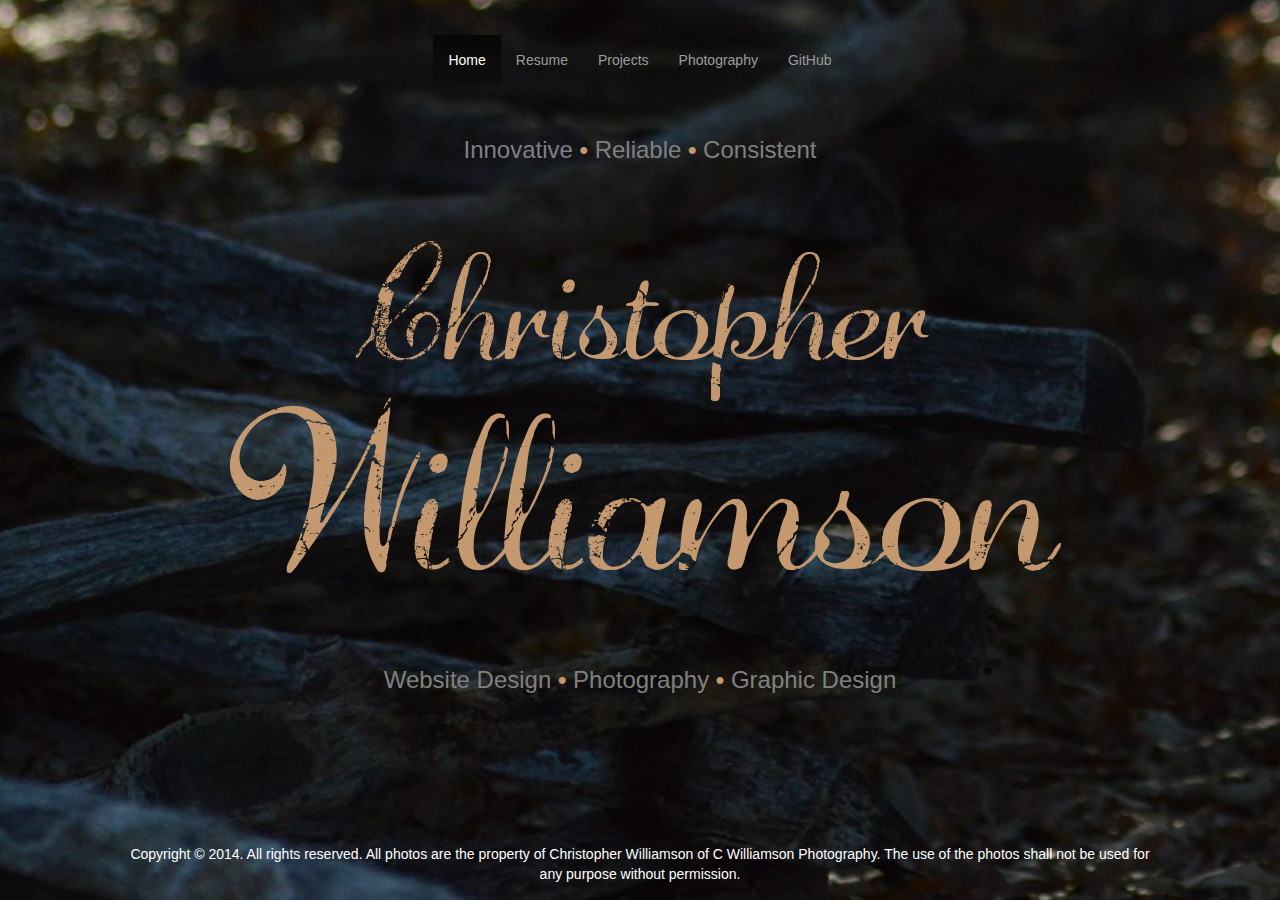
==== commit 5f02d540: "Finished up stage one. This is currently the live version." ====
--- a/public_html/index.html
+++ b/public_html/index.html
@@ -9,6 +9,7 @@
         <link href="css/body.css" rel="stylesheet" type="text/css"/>
         <link href="css/projects.css" rel="stylesheet" type="text/css"/>
         <link href="css/photos.css" rel="stylesheet" type="text/css"/>
+        <link href="css/design.css" rel="stylesheet" type="text/css"/>
         <link href="css/lib/bootstrap.min.css" rel="stylesheet" type="text/css"/>
         <link href="css/lib/bootstrap-theme.min.css" rel="stylesheet" type="text/css"/>
         <link href="css/bootstrap_override.css" rel="stylesheet" type="text/css"/>
--- a/public_html/css/photos.css
+++ b/public_html/css/photos.css
@@ -29,6 +29,14 @@
         width: 17%;
         float: left;
     }
+    #comingSoon{
+        text-align: center;
+        font-size: 1.5em;
+        color: white;
+        margin: 5%;
+        width: 90%;
+        float: left;
+    }
 }
 
 @media screen and (max-width: 1680px){
--- a/public_html/css/design.css
+++ b/public_html/css/design.css
@@ -0,0 +1,37 @@
+@media screen and (min-width: 1680px){
+    .website-design{
+        
+        background-color: red;
+        /**/
+        width: 50%;
+        margin: 2% 25% 2% 25%;
+    }
+    .graphic-design{
+        
+    }
+}
+
+@media screen and (max-width: 1680px){
+
+}
+
+@media screen and (max-width: 1280px){
+
+}
+@media screen and (max-width: 1024px){
+
+}
+@media screen and (max-width: 800px){
+
+}
+
+@media screen and (max-width: 640px){
+
+}
+
+@media screen and (max-width: 480px){
+
+}
+@media screen and (max-width: 350px){
+
+}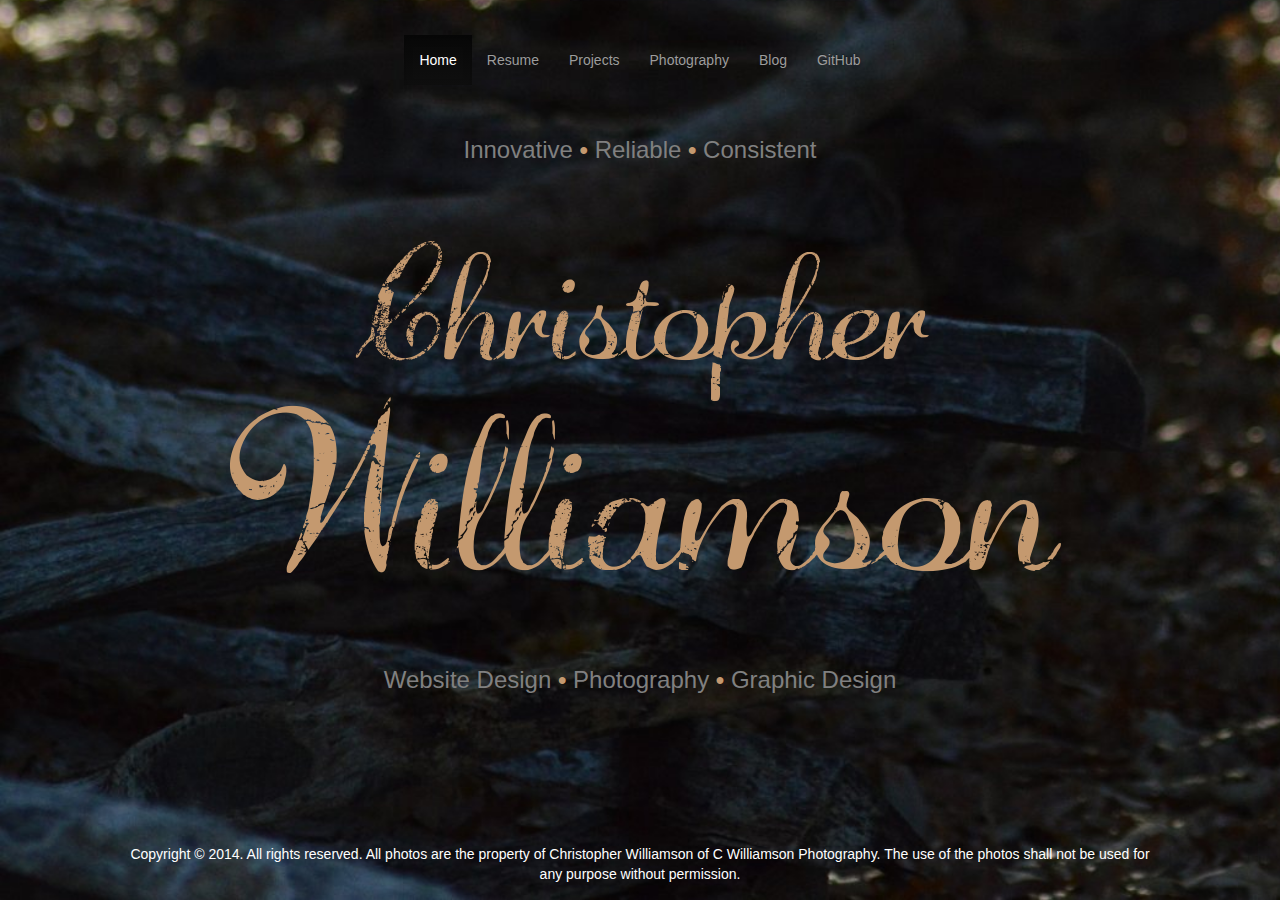
==== commit 8df2e369: "Working on blog section." ====
--- a/public_html/index.html
+++ b/public_html/index.html
@@ -10,6 +10,7 @@
         <link href="css/projects.css" rel="stylesheet" type="text/css"/>
         <link href="css/photos.css" rel="stylesheet" type="text/css"/>
         <link href="css/design.css" rel="stylesheet" type="text/css"/>
+        <link href="css/blog.css" rel="stylesheet" type="text/css"/>
         <link href="css/lib/bootstrap.min.css" rel="stylesheet" type="text/css"/>
         <link href="css/lib/bootstrap-theme.min.css" rel="stylesheet" type="text/css"/>
         <link href="css/bootstrap_override.css" rel="stylesheet" type="text/css"/>
--- a/public_html/css/blog.css
+++ b/public_html/css/blog.css
@@ -0,0 +1,55 @@
+.post-wrapper{
+    float: left;
+    width: 100%;
+    margin: 5% 0 0 0;
+    padding: 0 0 0 0;
+}
+.blog-post-label{
+    float: left;
+    width: 100%;
+    margin: 10% 0 0 0;
+    padding: 0 0 0 0;
+    text-align: center;
+    font-weight: bold;
+    font-size: 16pt;
+}
+.blog-post-outer{
+    float: left;
+    width: 60%;
+    margin: 2% 0 2% 20%;
+    padding: 1%;
+    background: #e0e0e0;
+    border-radius: 6px;
+    -moz-border-radius: 6px;
+    border: darkgreen solid 1px;
+}
+.blog-intro-text{
+    float: left;
+    width: 100%;
+    margin: 0 0 0 0;
+    padding: 0 0 0 0;
+    text-align: center;
+}
+.blog-read-more{
+    float:left;
+    width: 100%;
+    margin: 2% 0 0 0;
+    padding: 0 0 0 0;
+    text-align: center;
+}
+.blog-entry-wrapper{
+    float: left;
+    width: 100%;
+    margin: 1% 0 0 0;
+    padding: 0 0 0 0;
+}
+.blog-entry-outer{
+    float: left;
+    width: 60%;
+    margin: 2% 0 2% 20%;
+    padding: 1%;
+    background: #e0e0e0;
+    border-radius: 6px;
+    -moz-border-radius: 6px;
+    border: darkgreen solid 1px;
+}
